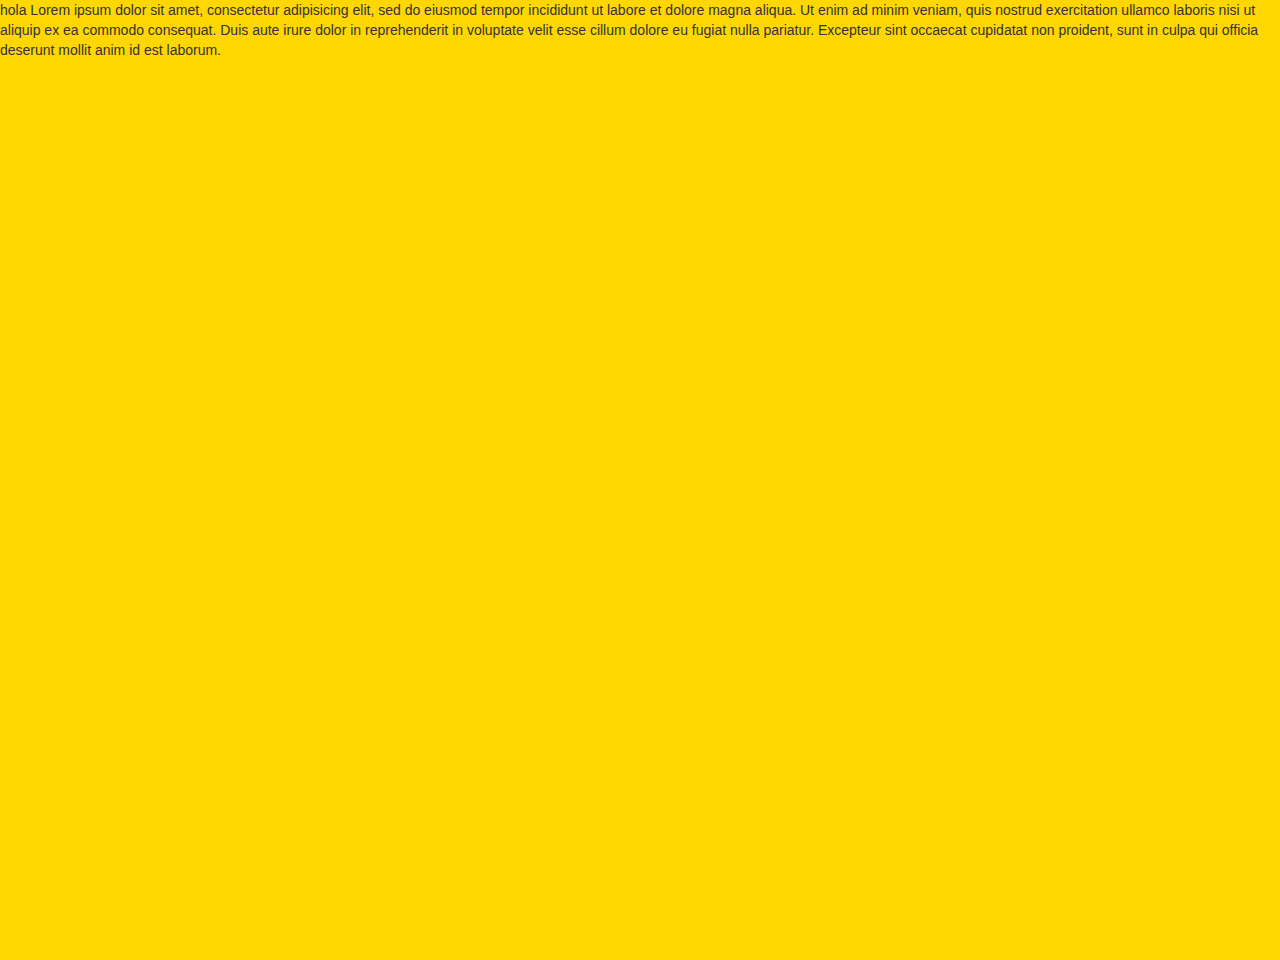
==== clase19/front_api-clima-master/index.html @ c0062895 "first commit ADD" ====
<!DOCTYPE html>
<html lang="en" dir="ltr">
  <head>
    <meta charset="utf-8">
    <title>class</title>
    <link rel="stylesheet" href="https://maxcdn.bootstrapcdn.com/bootstrap/3.3.7/css/bootstrap.min.css"
    integrity="sha384-BVYiiSIFeK1dGmJRAkycuHAHRg32OmUcww7on3RYdg4Va+PmSTsz/K68vbdEjh4u"
    crossorigin="anonymous">
    <link rel="stylesheet" href="assets/style.css">
  </head>

  <body>
    hola Lorem ipsum dolor sit amet, consectetur adipisicing elit, sed do eiusmod tempor incididunt ut labore et dolore magna aliqua. Ut enim ad minim veniam, quis nostrud exercitation ullamco laboris nisi ut aliquip ex ea commodo consequat. Duis aute irure dolor in reprehenderit in voluptate velit esse cillum dolore eu fugiat nulla pariatur. Excepteur sint occaecat cupidatat non proident, sunt in culpa qui officia deserunt mollit anim id est laborum.
  <div id="map"></div>

    <script src="https://code.jquery.com/jquery-3.3.1.min.js"
      integrity="sha256-FgpCb/KJQlLNfOu91ta32o/NMZxltwRo8QtmkMRdAu8="
      crossorigin="anonymous"></script>
      <script src="https://maxcdn.bootstrapcdn.com/bootstrap/3.3.7/js/bootstrap.min.js"
      integrity="sha384-Tc5IQib027qvyjSMfHjOMaLkfuWVxZxUPnCJA7l2mCWNIpG9mGCD8wGNIcPD7Txa"
      crossorigin="anonymous"></script>
    <script type="text/javascript"src="assets/script.js"></script>
    <script async defer
      src="https://cors-anywhere.herokuapp.com/https://maps.googleapis.com/maps/api/js?key=AIzaSyCA_m00gCN3it7ADJYxXIpX8tVAZGzwnbo&callback=initMap"></script>
  </body>
</html>
---- clase19/front_api-clima-master/assets/style.css ----
body{
  background-color: gold;
}
#map {
  height: 100%;
}
html, body {
  height: 100%;
  margin: 0;
  padding: 0;
}
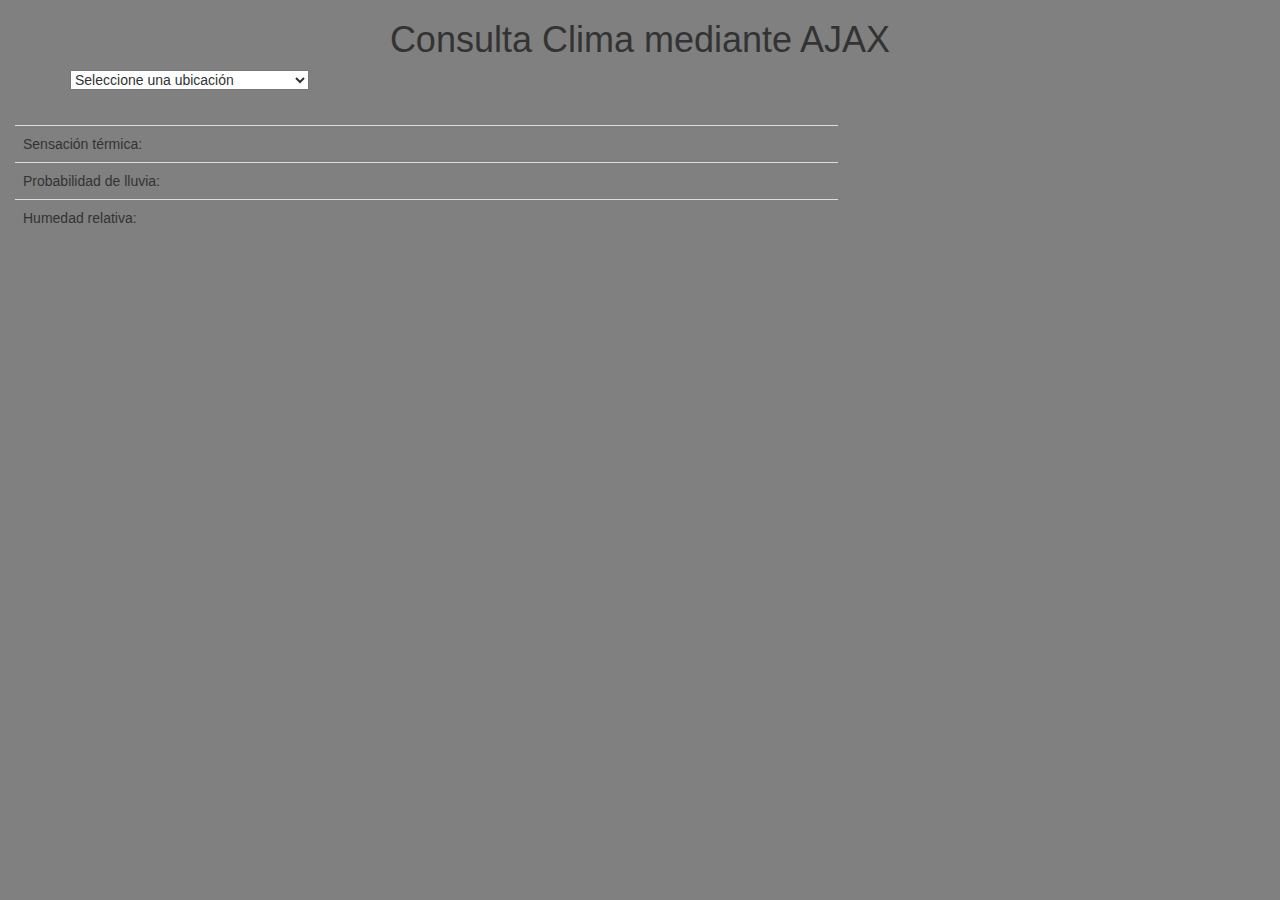
==== commit 116f86dd: "tarea  encontrada" ====
--- a/clase19/front_api-clima-master/index.html
+++ b/clase19/front_api-clima-master/index.html
@@ -2,25 +2,55 @@
 <html lang="en" dir="ltr">
   <head>
     <meta charset="utf-8">
-    <title>class</title>
-    <link rel="stylesheet" href="https://maxcdn.bootstrapcdn.com/bootstrap/3.3.7/css/bootstrap.min.css"
-    integrity="sha384-BVYiiSIFeK1dGmJRAkycuHAHRg32OmUcww7on3RYdg4Va+PmSTsz/K68vbdEjh4u"
-    crossorigin="anonymous">
+    <title>ejercicio semana10</title>
+    <link rel="stylesheet" href="https://maxcdn.bootstrapcdn.com/bootstrap/3.3.7/css/bootstrap.min.css" integrity="sha384-BVYiiSIFeK1dGmJRAkycuHAHRg32OmUcww7on3RYdg4Va+PmSTsz/K68vbdEjh4u" crossorigin="anonymous">
     <link rel="stylesheet" href="assets/style.css">
   </head>
 
   <body>
-    hola Lorem ipsum dolor sit amet, consectetur adipisicing elit, sed do eiusmod tempor incididunt ut labore et dolore magna aliqua. Ut enim ad minim veniam, quis nostrud exercitation ullamco laboris nisi ut aliquip ex ea commodo consequat. Duis aute irure dolor in reprehenderit in voluptate velit esse cillum dolore eu fugiat nulla pariatur. Excepteur sint occaecat cupidatat non proident, sunt in culpa qui officia deserunt mollit anim id est laborum.
-  <div id="map"></div>
+    <div class="container">
+      <h1 class="text-center" >Consulta Clima mediante AJAX</h1>
+      <div class="row">
+        <div class="col-md-4">
+          <div class="form-group">
+            <select class="" id="select">
+              <option>Seleccione una ubicación</option>
+              <option value="scl">Santiago, Región Metropolitana</option>
+              <option value="ptov">Puerto Varas, Región de los Lagos</option>
+            </select>
+            <img src="" alt="" class="img-responsive">
+          </div>  <!-- form-group -->
+        </div> <!-- col-md-4 -->
+      </div> <!-- row -->
+    </div> <!-- container -->
+<div class="col-md-8">
+  <h2 id="resumen"></h2>
+<table class="table">
+  <tr>
+    <td>Sensación térmica:</td>
+    <td id="sensacion"></td>
+  </tr>
+  <tr>
+    <td>Probabilidad de lluvia:</td>
+    <td id="probabilidad"></td>
+  </tr>
+  <tr>
+    <td>Humedad relativa:</td>
+    <td id="humedad"></td>
+  </tr>
+</table>
+</div><!-- col-md-8 -->
 
-    <script src="https://code.jquery.com/jquery-3.3.1.min.js"
-      integrity="sha256-FgpCb/KJQlLNfOu91ta32o/NMZxltwRo8QtmkMRdAu8="
-      crossorigin="anonymous"></script>
-      <script src="https://maxcdn.bootstrapcdn.com/bootstrap/3.3.7/js/bootstrap.min.js"
-      integrity="sha384-Tc5IQib027qvyjSMfHjOMaLkfuWVxZxUPnCJA7l2mCWNIpG9mGCD8wGNIcPD7Txa"
-      crossorigin="anonymous"></script>
-    <script type="text/javascript"src="assets/script.js"></script>
-    <script async defer
-      src="https://cors-anywhere.herokuapp.com/https://maps.googleapis.com/maps/api/js?key=AIzaSyCA_m00gCN3it7ADJYxXIpX8tVAZGzwnbo&callback=initMap"></script>
+
+  <script src="https://code.jquery.com/jquery-3.3.1.min.js"
+    integrity="sha256-FgpCb/KJQlLNfOu91ta32o/NMZxltwRo8QtmkMRdAu8="
+    crossorigin="anonymous"></script>
+  <script src="https://maxcdn.bootstrapcdn.com/bootstrap/3.3.7/js/bootstrap.min.js"
+    integrity="sha384-Tc5IQib027qvyjSMfHjOMaLkfuWVxZxUPnCJA7l2mCWNIpG9mGCD8wGNIcPD7Txa"
+    crossorigin="anonymous"></script>
+  <script type="text/javascript" src="assets/script.js"></script>
+  <!-- <script async defer
+    src="https://maps.googleapis.com/maps/api/js?key=AIzaSyCA_m00gCN3it7ADJYxXIpX8tVAZGzwnbo&callback=initMap"></script> -->
+
   </body>
 </html>
--- a/clase19/front_api-clima-master/assets/style.css
+++ b/clase19/front_api-clima-master/assets/style.css
@@ -1,11 +1,3 @@
 body{
-  background-color: gold;
+  background-color: gray;
 }
-#map {
-  height: 100%;
-}
-html, body {
-  height: 100%;
-  margin: 0;
-  padding: 0;
-}
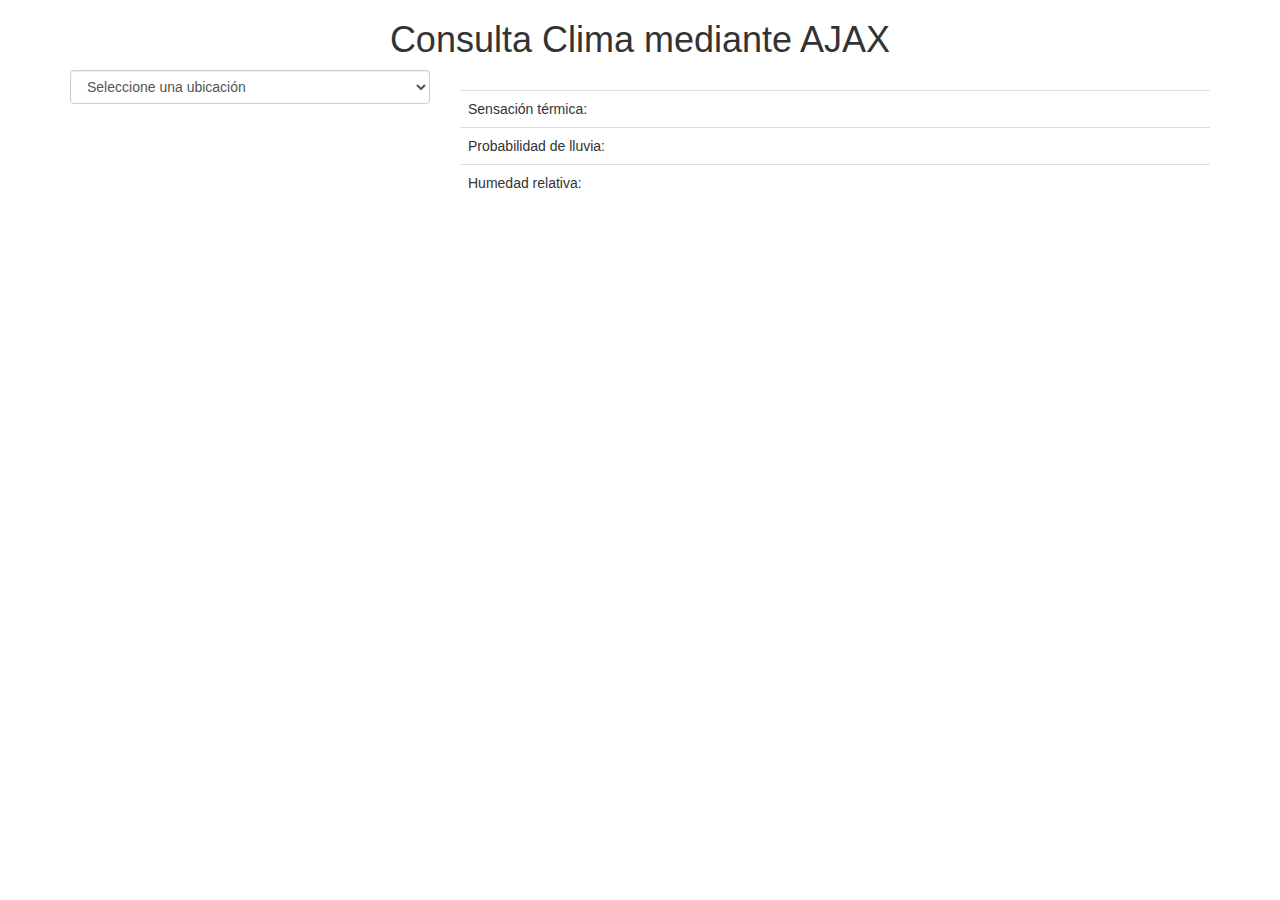
==== commit abcdfcfc: "api dolar" ====
--- a/clase19/front_api-clima-master/index.html
+++ b/clase19/front_api-clima-master/index.html
@@ -8,12 +8,13 @@
   </head>
 
   <body>
+
     <div class="container">
       <h1 class="text-center" >Consulta Clima mediante AJAX</h1>
       <div class="row">
         <div class="col-md-4">
           <div class="form-group">
-            <select class="" id="select">
+            <select class="form-control" id="select">
               <option>Seleccione una ubicación</option>
               <option value="scl">Santiago, Región Metropolitana</option>
               <option value="ptov">Puerto Varas, Región de los Lagos</option>
@@ -21,25 +22,28 @@
             <img src="" alt="" class="img-responsive">
           </div>  <!-- form-group -->
         </div> <!-- col-md-4 -->
+
+        <div class="col-md-8">
+          <h2 id="resumen"></h2>
+        <table class="table">
+          <tr>
+            <td>Sensación térmica:</td>
+            <td id="sensacion"></td>
+          </tr>
+          <tr>
+            <td>Probabilidad de lluvia:</td>
+            <td id="probabilidad"></td>
+          </tr>
+          <tr>
+            <td>Humedad relativa:</td>
+            <td id="humedad"></td>
+          </tr>
+        </table>
+        </div><!-- col-md-8 -->
+
       </div> <!-- row -->
     </div> <!-- container -->
-<div class="col-md-8">
-  <h2 id="resumen"></h2>
-<table class="table">
-  <tr>
-    <td>Sensación térmica:</td>
-    <td id="sensacion"></td>
-  </tr>
-  <tr>
-    <td>Probabilidad de lluvia:</td>
-    <td id="probabilidad"></td>
-  </tr>
-  <tr>
-    <td>Humedad relativa:</td>
-    <td id="humedad"></td>
-  </tr>
-</table>
-</div><!-- col-md-8 -->
+
 
 
   <script src="https://code.jquery.com/jquery-3.3.1.min.js"
--- a/clase19/front_api-clima-master/assets/style.css
+++ b/clase19/front_api-clima-master/assets/style.css
@@ -1,3 +1,3 @@
 body{
-  background-color: gray;
+  
 }
